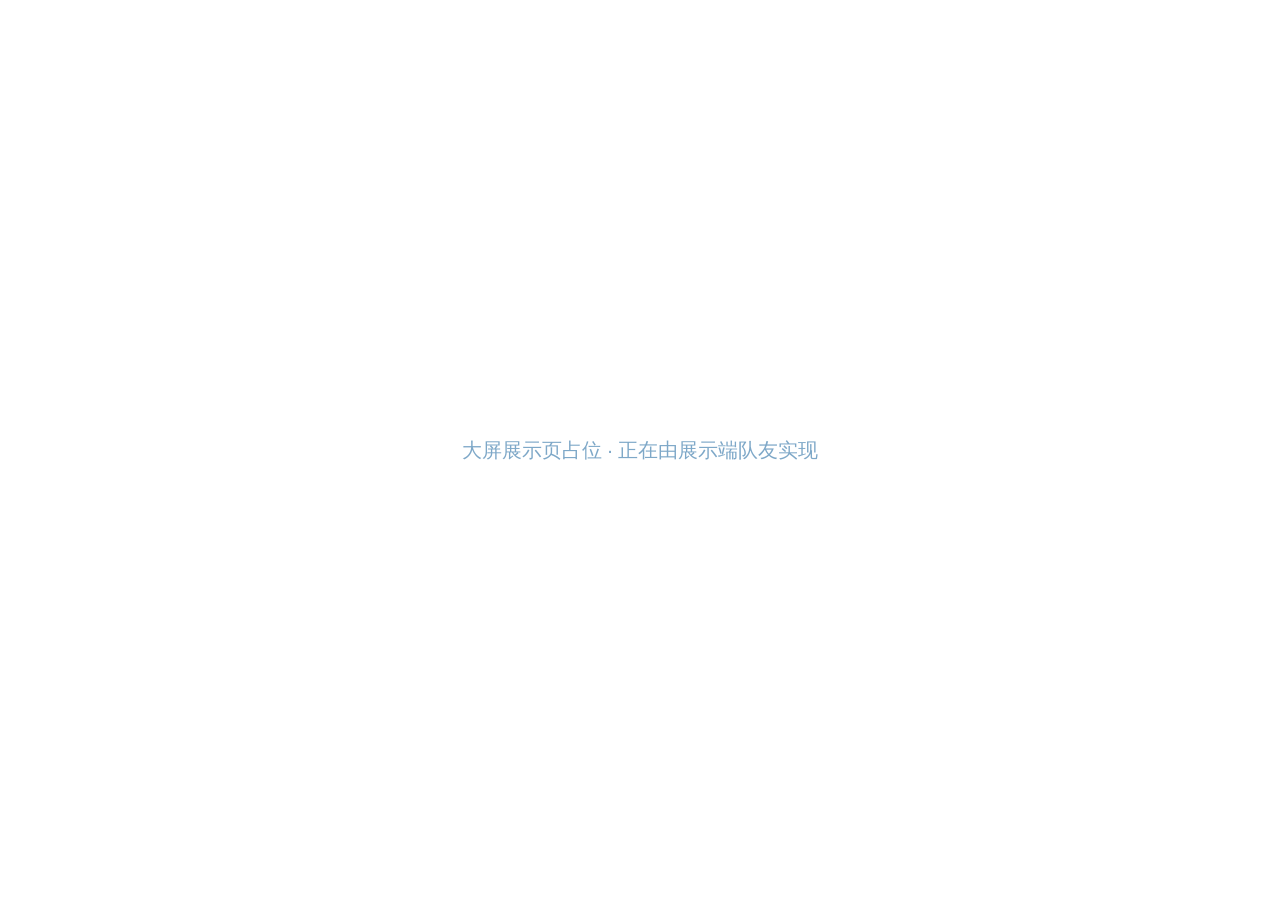
==== server/web/index.html @ 7bd02d4d "scaffold: API contract, data model, shared frontend base" ====
<!DOCTYPE html>
<html lang="zh-CN">
<head>
<meta charset="utf-8">
<meta name="viewport" content="width=device-width, initial-scale=1">
<title>大屏看板</title>
<link rel="stylesheet" href="/css/base.css">
<link rel="stylesheet" href="/css/themes.css">
</head>
<body>
<div class="stage-fit" id="stageFit"><div class="stage" data-theme="tech"></div></div>
<div style="position:fixed;inset:0;display:flex;align-items:center;justify-content:center;color:#7ea8c8;font:20px/1.6 sans-serif">
  大屏展示页占位 · 正在由展示端队友实现
</div>
</body>
</html>
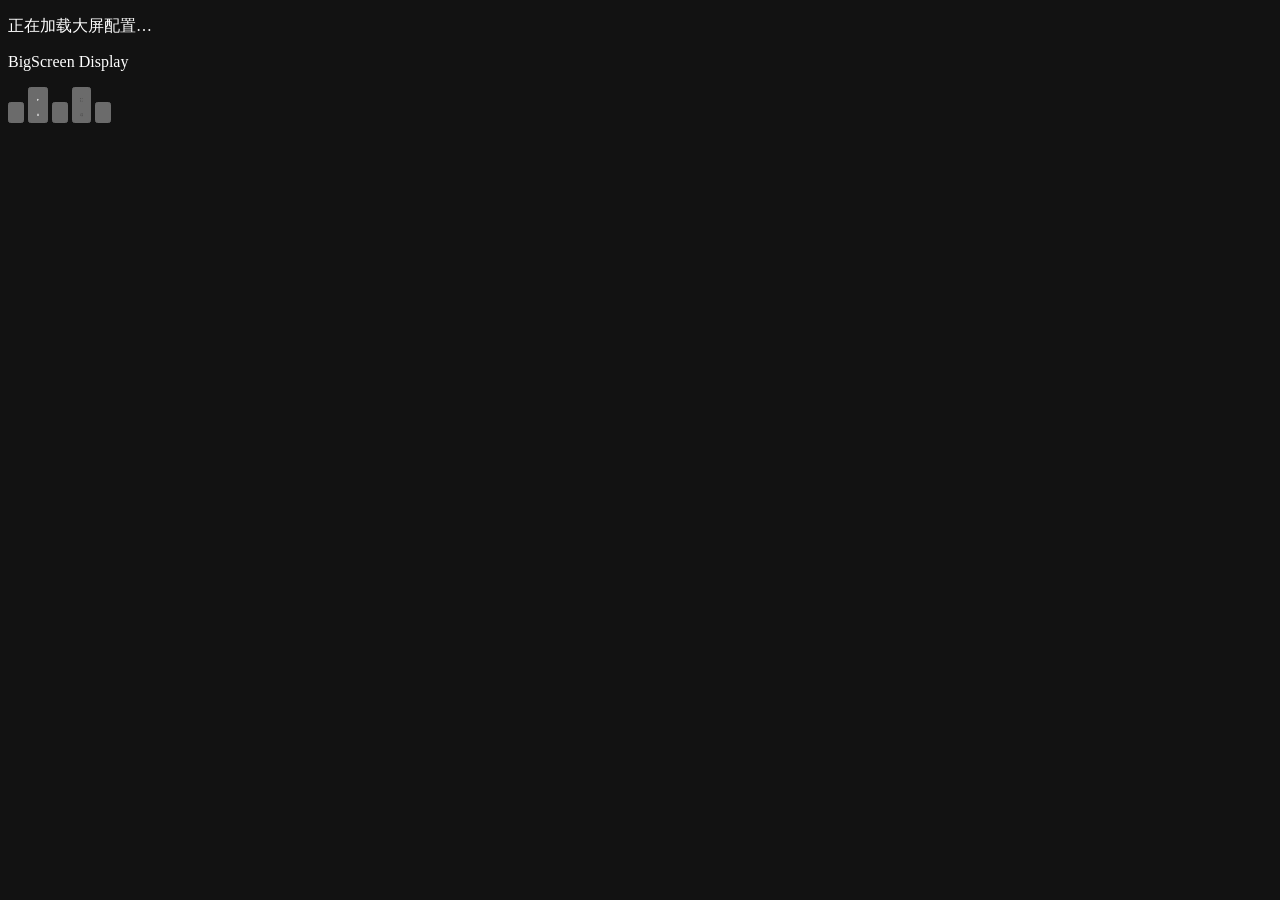
==== commit 52d7d529: "feat: 离线内网大屏看板 v1.0.0（Go 单二进制 + 三主题 + 拖拽编辑器 + SSE 远程控制） - 后端：Go 标准库单二进制，嵌入全部前端；JSON 原子存储、SSE Hub、服务端" ====
--- a/server/web/index.html
+++ b/server/web/index.html
@@ -2,15 +2,61 @@
 <html lang="zh-CN">
 <head>
 <meta charset="utf-8">
-<meta name="viewport" content="width=device-width, initial-scale=1">
+<meta name="viewport" content="width=device-width, initial-scale=1, viewport-fit=cover">
+<meta name="color-scheme" content="dark">
+<meta name="renderer" content="webkit">
 <title>大屏看板</title>
+<link rel="icon" href="/assets/favicon.svg" type="image/svg+xml">
 <link rel="stylesheet" href="/css/base.css">
 <link rel="stylesheet" href="/css/themes.css">
+<link rel="stylesheet" href="/css/display.css">
 </head>
 <body>
-<div class="stage-fit" id="stageFit"><div class="stage" data-theme="tech"></div></div>
-<div style="position:fixed;inset:0;display:flex;align-items:center;justify-content:center;color:#7ea8c8;font:20px/1.6 sans-serif">
-  大屏展示页占位 · 正在由展示端队友实现
+
+<!-- 1920x1080 设计画布的等比 letterbox 舞台容器（舞台由 display.js 注入） -->
+<div class="stage-fit" id="stageFit"></div>
+
+<!-- 启动 / 致命错误遮罩 -->
+<div class="display-boot" id="boot">
+  <div class="display-boot-inner">
+    <div class="display-boot-ring" aria-hidden="true"></div>
+    <p class="display-boot-text" id="bootText">正在加载大屏配置…</p>
+    <p class="display-boot-sub" id="bootSub">BigScreen Display</p>
+  </div>
 </div>
+
+<!-- 连接状态（断线时保留最后一帧并提示自动重连） -->
+<div class="display-conn" id="conn" hidden>
+  <span class="display-conn-dot" aria-hidden="true"></span>
+  <span class="display-conn-text" id="connText">正在连接…</span>
+</div>
+
+<!-- 悬浮控制条：上一屏 / 播放暂停 / 下一屏 / 全屏 / 刷新 -->
+<div class="display-controls" id="controls" role="toolbar" aria-label="大屏控制">
+  <button type="button" class="display-btn" data-act="prev" title="上一屏" aria-label="上一屏">
+    <svg viewBox="0 0 24 24" aria-hidden="true"><path d="M15 6l-6 6 6 6"/><path d="M6 6v12"/></svg>
+  </button>
+  <button type="button" class="display-btn" data-act="toggle" title="暂停轮播" aria-label="暂停/播放轮播">
+    <svg class="ico-play" viewBox="0 0 24 24" aria-hidden="true"><path d="M8 5v14l11-7z" fill="currentColor" stroke="none"/></svg>
+    <svg class="ico-pause" viewBox="0 0 24 24" aria-hidden="true"><path d="M7 5h3.5v14H7zM13.5 5H17v14h-3.5z" fill="currentColor" stroke="none"/></svg>
+  </button>
+  <button type="button" class="display-btn" data-act="next" title="下一屏" aria-label="下一屏">
+    <svg viewBox="0 0 24 24" aria-hidden="true"><path d="M9 6l6 6-6 6"/><path d="M18 6v12"/></svg>
+  </button>
+  <span class="display-sep" aria-hidden="true"></span>
+  <span class="display-meta" id="sceneLabel"></span>
+  <span class="display-sep" aria-hidden="true"></span>
+  <button type="button" class="display-btn" data-act="fullscreen" title="全屏" aria-label="切换全屏">
+    <svg class="ico-fs-on" viewBox="0 0 24 24" aria-hidden="true"><path d="M8 3H5a2 2 0 0 0-2 2v3"/><path d="M16 3h3a2 2 0 0 1 2 2v3"/><path d="M8 21H5a2 2 0 0 1-2-2v-3"/><path d="M16 21h3a2 2 0 0 0 2-2v-3"/></svg>
+    <svg class="ico-fs-off" viewBox="0 0 24 24" aria-hidden="true"><path d="M8 3v3a2 2 0 0 1-2 2H3"/><path d="M16 3v3a2 2 0 0 0 2 2h3"/><path d="M8 21v-3a2 2 0 0 0-2-2H3"/><path d="M16 21v-3a2 2 0 0 1 2-2h3"/></svg>
+  </button>
+  <button type="button" class="display-btn" data-act="reload" title="刷新页面" aria-label="刷新页面">
+    <svg viewBox="0 0 24 24" aria-hidden="true"><path d="M21 12a9 9 0 1 1-2.64-6.36"/><path d="M21 4v6h-6"/></svg>
+  </button>
+</div>
+
+<script src="/js/util.js"></script>
+<script src="/js/widgets.js"></script>
+<script src="/js/display.js"></script>
 </body>
 </html>
